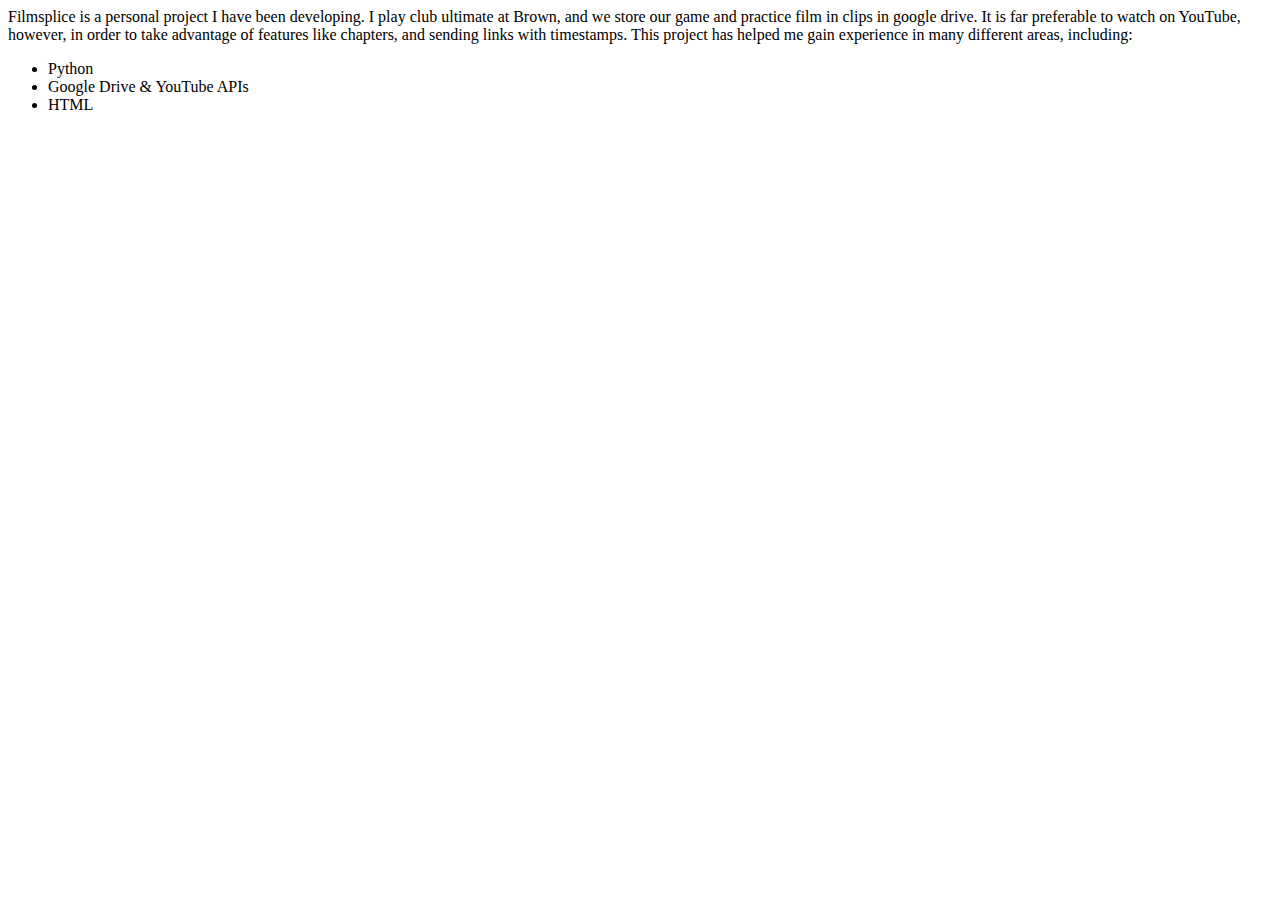
==== filmsplice/index.html @ 3c4492cf "added subdomain I hope" ====
<html>
    <head>
        <title>FilmSplice</title>
    </head>
    <p>Filmsplice is a personal project I have been developing.
    I play club ultimate at Brown, and we store our game and practice
    film in clips in google drive. It is far preferable to watch on YouTube,
    however, in order to take advantage of features like chapters, and sending
    links with timestamps. This project has helped me gain experience in many
    different areas, including:
    </p>
    <ul>
      <li>Python</li>
      <li>Google Drive &amp YouTube APIs </li>
      <li>HTML</li>
    </ul>
</html>
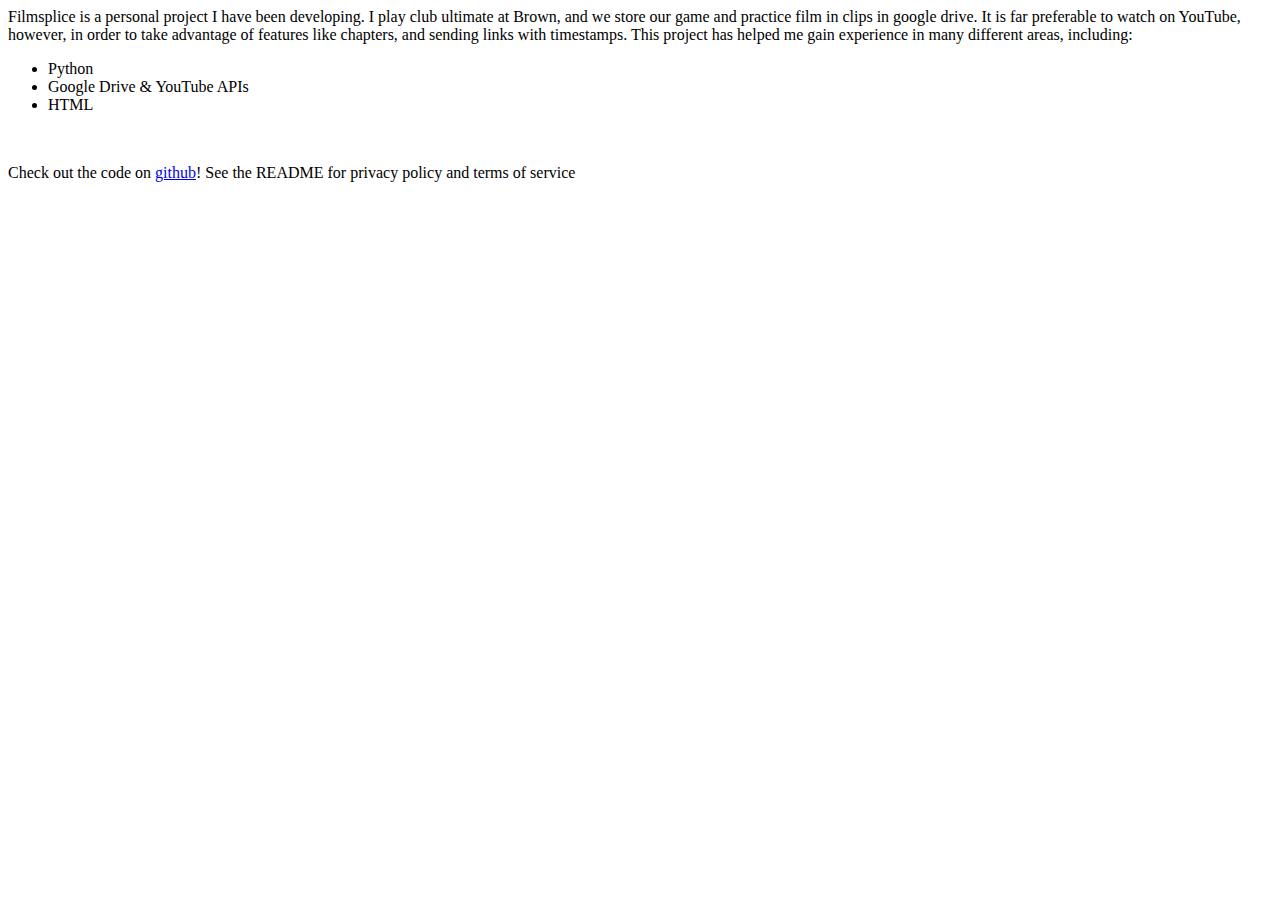
==== commit 5e18b556: "added github link" ====
--- a/filmsplice/index.html
+++ b/filmsplice/index.html
@@ -14,4 +14,11 @@
       <li>Google Drive &amp YouTube APIs </li>
       <li>HTML</li>
     </ul>
+
+  <br>
+
+  <p>Check out the code on
+  <a href="https://github.com/CalNightingale/filmsplice">github</a>!
+  See the README for privacy policy and terms of service
+  </p>
 </html>
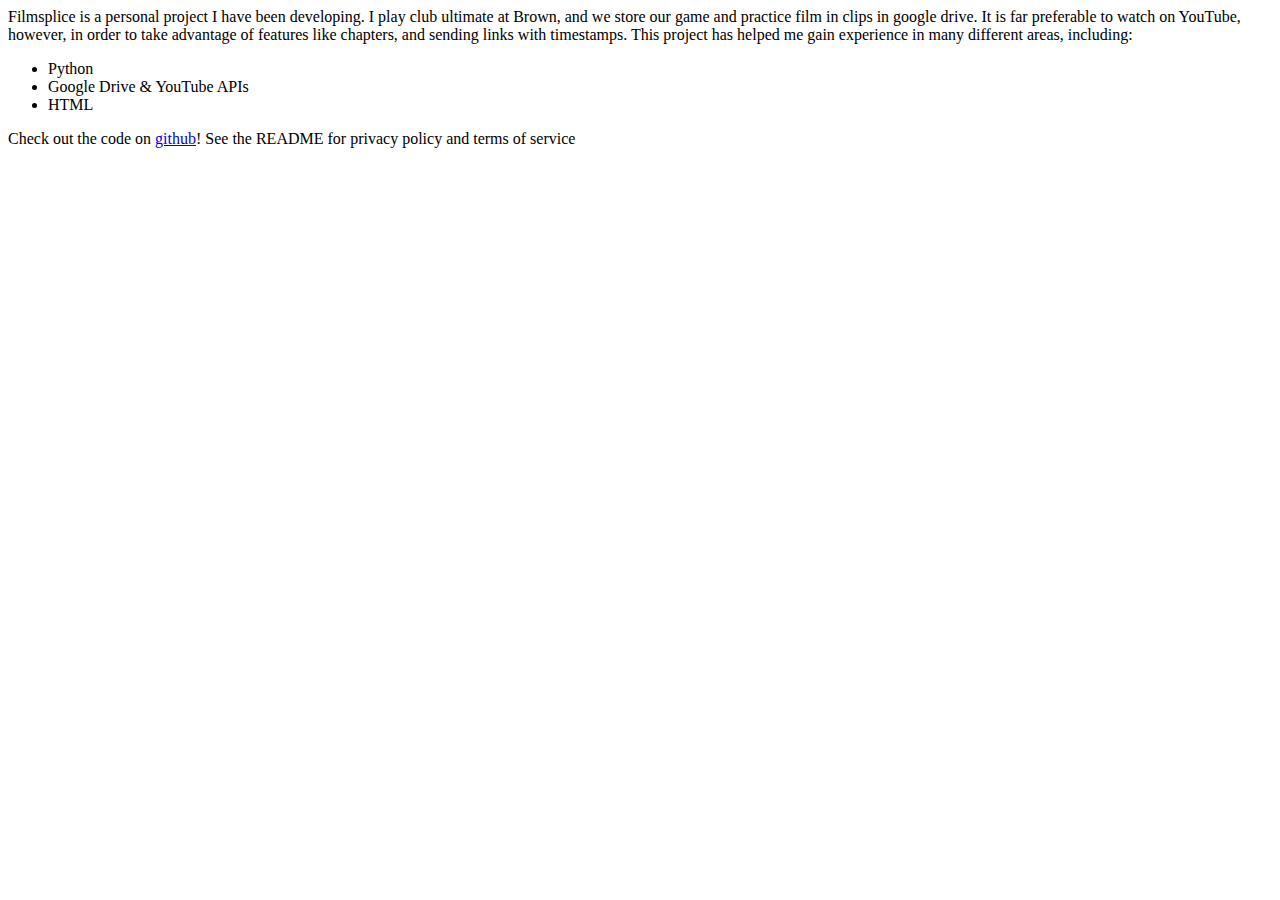
==== commit e1190a3b: "removed br tag" ====
--- a/filmsplice/index.html
+++ b/filmsplice/index.html
@@ -15,7 +15,6 @@
       <li>HTML</li>
     </ul>
 
-  <br>
 
   <p>Check out the code on
   <a href="https://github.com/CalNightingale/filmsplice">github</a>!
